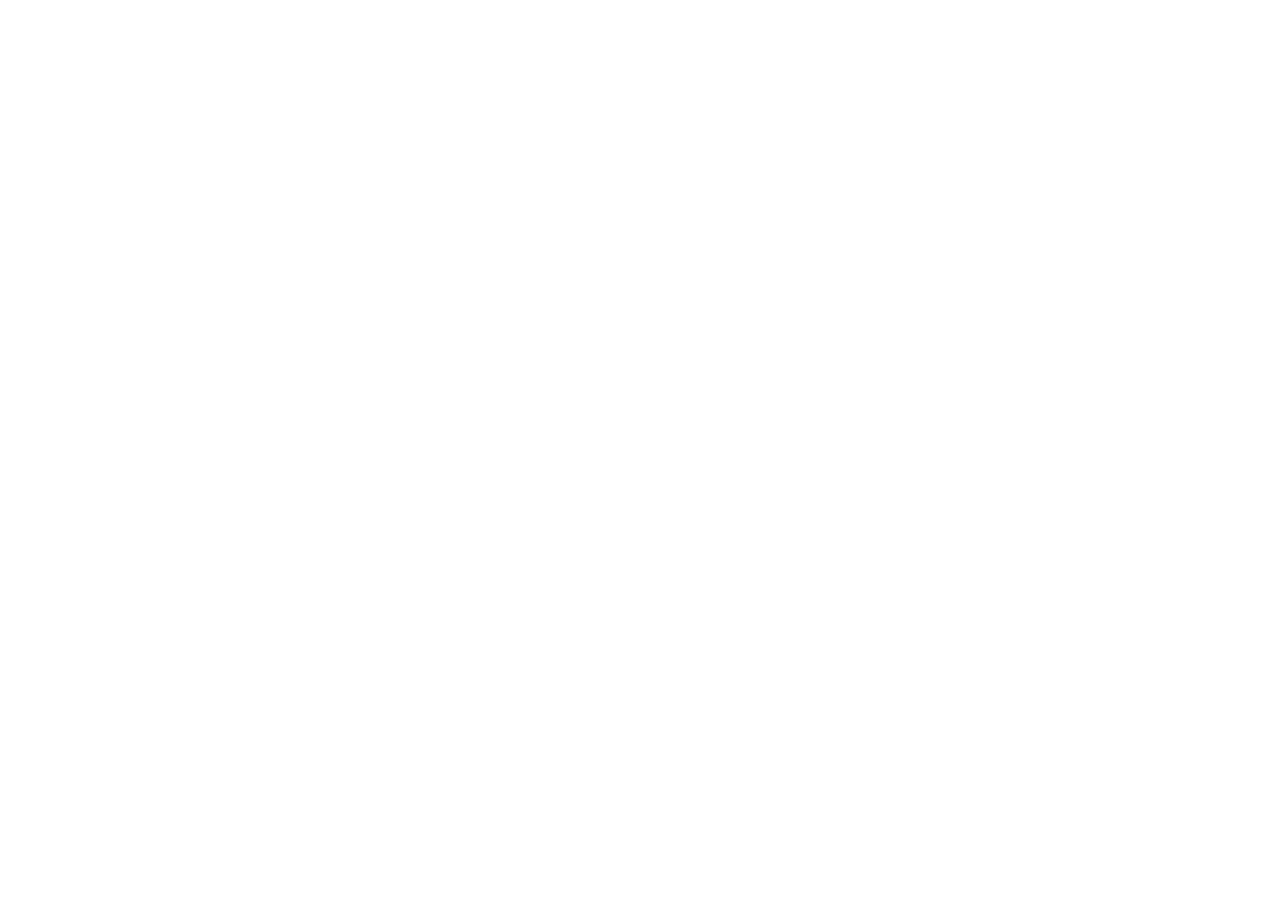
==== web/index.html @ d0534033 "Initial" ====
<!DOCTYPE html>
<html lang="en">

<head>
    <meta charset="UTF-8">
    <title>Babylon Intranet</title>
    <meta name="viewport" content="width=device-width">

</head>

<body>

    <header id="header">
        <nav>
            <span class="navblock" id="navmain">

            </span>
            <span class="navblock" id="navmember">

            </span>
            <span class="navblock" id="naveco">

            </span>
            <span class="navblock" id="navhold">

            </span >
            <span class="navblock" id="navsched">

            </span >
            <span class="navblock" id="navlogout">

            </span >
        </nav>
    </header>

    <div> <!--Content iframe-->
        <iframe src="" frameborder="0"></iframe>
    </div>

    <aside> <!--personalized shortcuts-->

    </aside> <!--personalized shortcuts-->
    <div> <!--content iframe-->

    </div> <!--content iframe-->

    <aside> <!--newsfeed-->

    </aside> <!--newsfeed-->
</body>

</html>
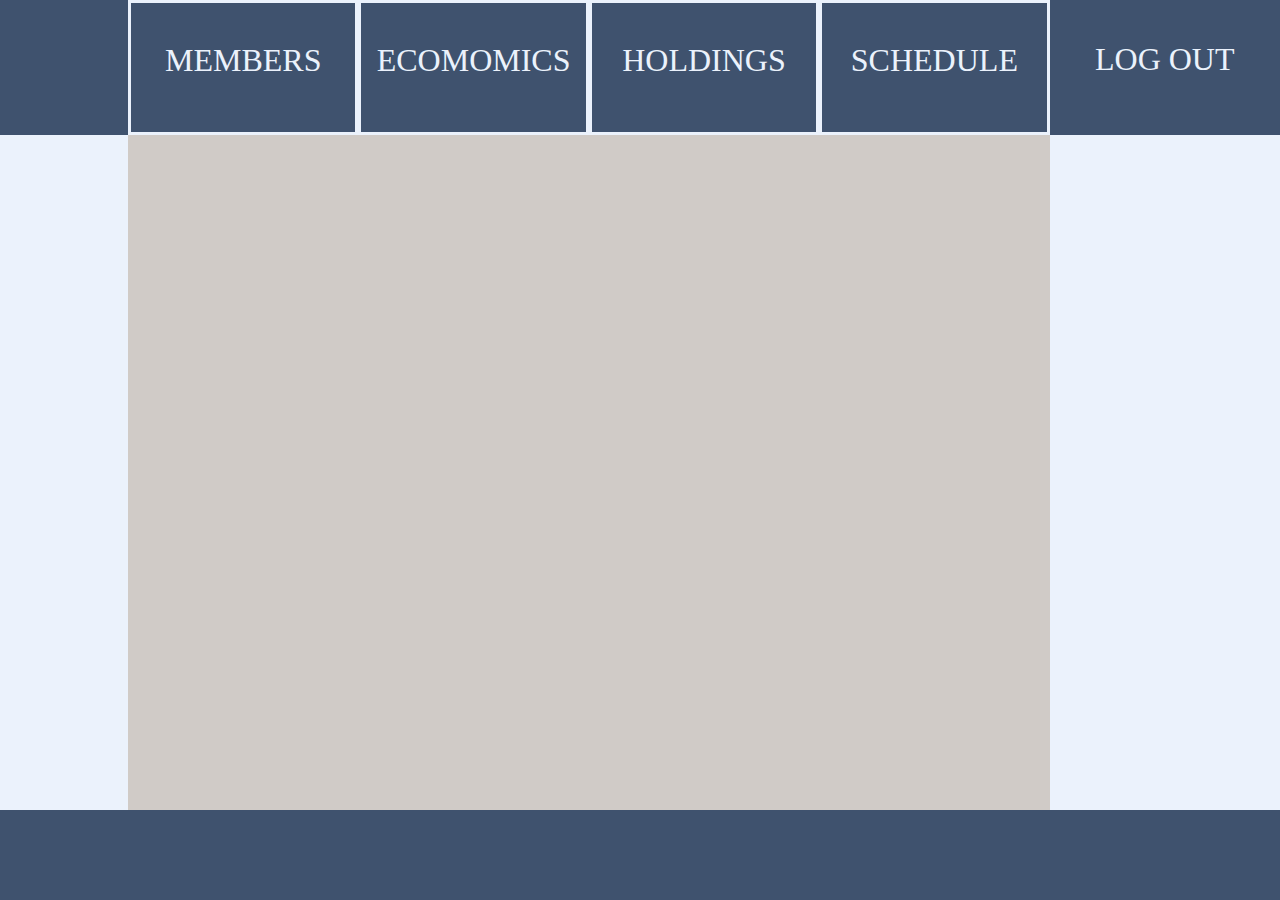
==== commit 860baf99: "main index structure" ====
--- a/web/index.html
+++ b/web/index.html
@@ -1,52 +1,37 @@
 <!DOCTYPE html>
 <html lang="en">
+  <head>
+    <meta charset="UTF-8" />
+    <title>Babylon Intranet</title>
+    <meta name="viewport" content="width=device-width" />
+    <link rel="stylesheet" href="intraStyle.css" />
+  </head>
 
-<head>
-    <meta charset="UTF-8">
-    <title>Babylon Intranet</title>
-    <meta name="viewport" content="width=device-width">
-
-</head>
-
-<body>
-
+  <body>
     <header id="header">
-        <nav>
-            <span class="navblock" id="navmain">
-
-            </span>
-            <span class="navblock" id="navmember">
-
-            </span>
-            <span class="navblock" id="naveco">
-
-            </span>
-            <span class="navblock" id="navhold">
-
-            </span >
-            <span class="navblock" id="navsched">
-
-            </span >
-            <span class="navblock" id="navlogout">
-
-            </span >
-        </nav>
+      <nav>
+        <span class="navblock " id="navmain"> <img src="" alt=""> </span>
+        <span class="navblock lightborder" id="navmember"> <p>MEMBERS</p> </span>
+        <span class="navblock lightborder" id="naveco"> <p>ECOMOMICS</p> </span>
+        <span class="navblock lightborder" id="navhold"> <p>HOLDINGS</p> </span>
+        <span class="navblock lightborder" id="navsched"> <p>SCHEDULE</p> </span>
+        <span class="navblock" id="navlogout"> <p>LOG OUT</p> </span>
+      </nav>
     </header>
 
-    <div> <!--Content iframe-->
-        <iframe src="" frameborder="0"></iframe>
+    <aside id="quickmenu"><!--personalized shortcuts--></aside>
+    <!--personalized shortcuts-->
+
+    <div id="iframe">
+      <!--Content iframe-->
+      <iframe src="" frameborder="0"></iframe>
     </div>
 
-    <aside> <!--personalized shortcuts-->
+    <aside id="newsfeed"><!--newsfeed--></aside>
+    <!--newsfeed-->
 
-    </aside> <!--personalized shortcuts-->
-    <div> <!--content iframe-->
+    <footer id="footer">
 
-    </div> <!--content iframe-->
-
-    <aside> <!--newsfeed-->
-
-    </aside> <!--newsfeed-->
-</body>
-
-</html>+    </footer>
+  </body>
+</html>
--- a/web/intraStyle.css
+++ b/web/intraStyle.css
@@ -0,0 +1,248 @@
+*,
+*::after,
+*:before {
+    padding: 0;
+    margin: 0;
+    box-sizing: border-box;
+}
+
+body {
+    height: 100%;
+    width: 100%;
+}
+
+nav {
+    height: 100%;
+    width: 100%;
+    background-color: #EBF2FC;
+}
+
+html {
+    background-color: #D0CBC7;
+    height: 100%;
+    width: 100%;
+}
+
+.rounded {
+    border-radius: 10%;
+}
+
+.lightborder {
+border: 3px solid #EBF2FC;
+}
+
+/* h1 {
+    margin: 1rem 2rem;
+} */
+
+/* Main page start */
+/* Header/Navigation */
+
+#header {
+position: fixed;
+height: 15%;
+min-width: 50px;
+width: 100%;
+}
+
+.navblock {
+    top: 0;
+    float: left;
+    height: 100%; 
+    align-items: center;
+    background: #3F526E;
+}
+
+.navblock p {
+    font-family: Spectral;
+    font-style: normal;
+    font-weight: normal;
+    font-size: 2.5vw;
+    line-height: normal;
+    vertical-align: auto;
+    text-align: center;
+    color: #EBF2FC;
+    position: relative;;
+    top: 30%;
+    bottom: 30%;
+    overflow: hidden;
+}
+
+#navmain {
+    width: 10%;
+}
+
+#navmember {
+    width: 18%;
+}
+
+#naveco {
+    width: 18%;
+}
+
+#navhold {
+    width: 18%;
+}
+
+#navsched {
+    width: 18%;
+}
+
+#navlogout {
+    width: 18%;
+}
+
+
+
+/* quickmenu */
+#quickmenu {
+    width: 10%;
+    height: 75%;
+    position: fixed;
+    top: 15%;
+    left: 0;
+    background-color: #EBF2FC;
+}
+
+
+/* iframe */
+#iframe {
+    width: 72%;
+    height: 75%;
+    position: fixed;
+    left: 10%;
+    top: 15%;
+}
+
+/* newsfeed */
+
+#newsfeed {
+    width: 18%;
+    height: 75%;
+    position: fixed;
+    right: 0;
+    top: 15%;
+    background-color: #EBF2FC;
+}
+
+
+#footer {
+    position: fixed;
+    bottom: 0;
+    height: 10%;
+    width: 100%;
+    background-color: #3F526E;
+}
+
+/* Main page ends */
+
+/* forms */
+form {
+    margin: 2rem;
+    width: 800px;
+    background: #D0CBC7;
+    border: 5px solid #3F526E;
+}
+
+.form-box {
+    padding: 1rem;
+    clear: both;
+    width: 100%;
+    position: relative;
+}
+
+.form-box label {
+    font-size: 1rem;
+    float: left;
+    width: 100px;
+    margin-right: 20px;font-family: Spectral;
+    font-style: normal;
+    font-weight: normal;
+    display: flex;
+    align-items: center;
+    text-align: center;
+
+    color: #3F526E;
+}
+
+.form-box input {
+    font-size: 1rem;
+    width: 300px;
+    padding: 0.25rem 1rem;
+    background: #EBF2FC;
+    border: 1px solid #3F526E;
+    box-sizing: border-box;
+    border-radius: 30px;
+    font-family: Spectral;
+    font-style: normal;
+    font-weight: normal;
+    align-items: center;
+    text-align: center;
+    color: #3F526E;
+}
+
+.form-box select {
+    font-size: 1rem;
+    width: 300px;
+    padding: 0.25rem 1rem;
+    background: #EBF2FC;
+    border: 1px solid #3F526E;
+    box-sizing: border-box;
+    border-radius: 30px;
+    font-family: Spectral;
+    font-style: normal;
+    font-weight: normal;
+    align-items: center;
+    text-align: center;
+    color: #3F526E;
+}
+
+.form-box option {
+    font-size: 1rem;
+    width: 300px;
+    padding: 0.25rem 1rem;
+}
+
+.form-box input[type="checkbox"] {
+    font-size: 1rem;
+}
+
+.form-box button {
+    font-size: 1rem;
+    border: none;
+    padding: 0.25rem 2rem;
+    margin-right: 1rem;
+    color: white;
+    background-color: cornflowerblue;
+    cursor: pointer;
+}
+
+.error::after {
+    background-color: hsl(10, 60%, 50%);
+    color: papayawhip;
+    font-size: 1rem;
+    line-height: 1.8;
+    width: 350px;
+    padding-left: 1rem;
+    position: absolute;
+    right: 0;
+    content: attr(data-errormsg);
+}
+
+#daySubfield {
+    width: 101px;
+    height: 44px;
+    float: left;
+}
+
+#monthSubfield {
+    width: 150px;
+    float: left;
+}
+
+#yearSubfield {
+    width: 101px;
+    height: 44px;
+    float: left;
+}
+
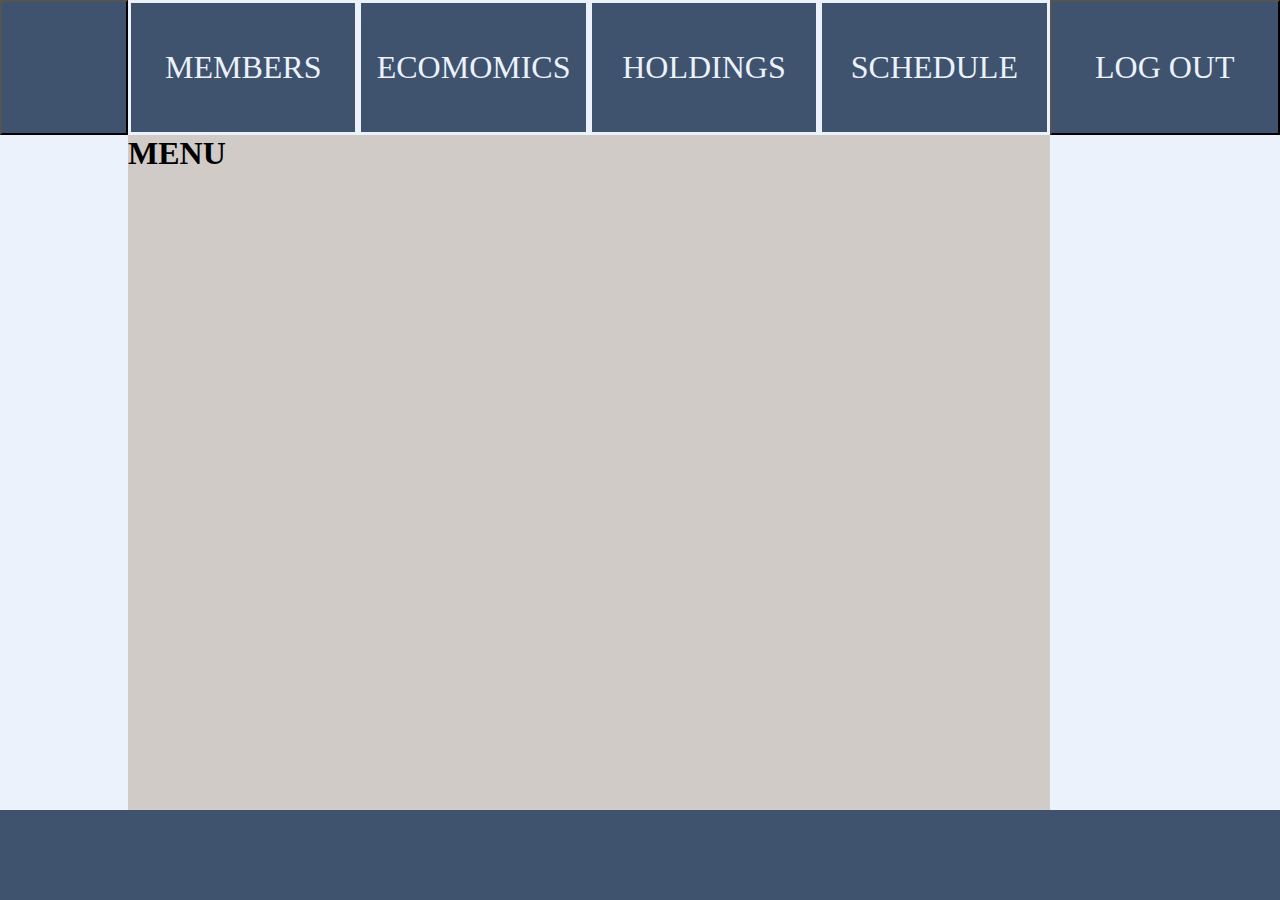
==== commit 516fc9be: "updt" ====
--- a/web/index.html
+++ b/web/index.html
@@ -4,31 +4,34 @@
     <meta charset="UTF-8" />
     <title>Babylon Intranet</title>
     <meta name="viewport" content="width=device-width" />
+    <script src="/code.js" defer></script>
     <link rel="stylesheet" href="intraStyle.css" />
   </head>
 
   <body>
     <header id="header">
       <nav>
-        <span class="navblock " id="navmain"> <img src="" alt=""> </span>
-        <span class="navblock lightborder" id="navmember"> <p>MEMBERS</p> </span>
-        <span class="navblock lightborder" id="naveco"> <p>ECOMOMICS</p> </span>
-        <span class="navblock lightborder" id="navhold"> <p>HOLDINGS</p> </span>
-        <span class="navblock lightborder" id="navsched"> <p>SCHEDULE</p> </span>
-        <span class="navblock" id="navlogout"> <p>LOG OUT</p> </span>
+        <button class="navblock " id="navmain"> <img src="" alt=""> </button>
+        <button class="navblock lightborder" id="navmember">MEMBERS</button>
+        <button class="navblock lightborder" id="naveco">ECOMOMICS</button>
+        <button class="navblock lightborder" id="navhold">HOLDINGS</button>
+        <button class="navblock lightborder" id="navsched">SCHEDULE</button>
+        <button class="navblock" id="navlogout">LOG OUT</button>
       </nav>
     </header>
+    
+    <aside id="quickmenu"><!--personalized shortcuts-->
+    
+    </aside><!--personalized shortcuts-->
 
-    <aside id="quickmenu"><!--personalized shortcuts--></aside>
-    <!--personalized shortcuts-->
+      <!--Content iframe-->
+      <iframe id="iframe" src="personalMenu.html" frameborder="0">
 
-    <div id="iframe">
-      <!--Content iframe-->
-      <iframe src="" frameborder="0"></iframe>
-    </div>
+      </iframe>
 
-    <aside id="newsfeed"><!--newsfeed--></aside>
-    <!--newsfeed-->
+    <aside id="newsfeed"><!--newsfeed-->
+    
+    </aside><!--newsfeed-->
 
     <footer id="footer">
 
--- a/web/intraStyle.css
+++ b/web/intraStyle.css
@@ -4,6 +4,7 @@
     padding: 0;
     margin: 0;
     box-sizing: border-box;
+    font-family: Spectral;
 }
 
 body {
@@ -35,8 +36,8 @@
     margin: 1rem 2rem;
 } */
 
-/* Main page start */
-/* Header/Navigation */
+/* ############Main page start############################## */
+/* ############Header/Navigation############################## */
 
 #header {
 position: fixed;
@@ -51,10 +52,7 @@
     height: 100%; 
     align-items: center;
     background: #3F526E;
-}
-
-.navblock p {
-    font-family: Spectral;
+    cursor: pointer;
     font-style: normal;
     font-weight: normal;
     font-size: 2.5vw;
@@ -62,10 +60,7 @@
     vertical-align: auto;
     text-align: center;
     color: #EBF2FC;
-    position: relative;;
-    top: 30%;
-    bottom: 30%;
-    overflow: hidden;
+
 }
 
 #navmain {
@@ -94,7 +89,7 @@
 
 
 
-/* quickmenu */
+/* ############quickmenu############################## */
 #quickmenu {
     width: 10%;
     height: 75%;
@@ -105,7 +100,7 @@
 }
 
 
-/* iframe */
+/* ############iframe############################## */
 #iframe {
     width: 72%;
     height: 75%;
@@ -114,7 +109,7 @@
     top: 15%;
 }
 
-/* newsfeed */
+/* ############newsfeed############################## */
 
 #newsfeed {
     width: 18%;
@@ -134,9 +129,9 @@
     background-color: #3F526E;
 }
 
-/* Main page ends */
-
-/* forms */
+/* ############Main page ends############################## */
+
+/* ################forms############################## */
 form {
     margin: 2rem;
     width: 800px;
@@ -155,7 +150,7 @@
     font-size: 1rem;
     float: left;
     width: 100px;
-    margin-right: 20px;font-family: Spectral;
+    margin-right: 20px;
     font-style: normal;
     font-weight: normal;
     display: flex;
@@ -173,7 +168,6 @@
     border: 1px solid #3F526E;
     box-sizing: border-box;
     border-radius: 30px;
-    font-family: Spectral;
     font-style: normal;
     font-weight: normal;
     align-items: center;
@@ -189,7 +183,7 @@
     border: 1px solid #3F526E;
     box-sizing: border-box;
     border-radius: 30px;
-    font-family: Spectral;
+
     font-style: normal;
     font-weight: normal;
     align-items: center;
@@ -246,3 +240,96 @@
     float: left;
 }
 
+/* ###############login############################## */
+
+
+#login {
+    margin: 0;
+    position: absolute;
+    height: fit-content;
+    width: 25%;
+    /* min-width: 320px;
+    min-height: 240px; */
+    top: 50%;
+    left: 50%;
+    transform: translate(-50%, -50%);
+    border: 3px solid #DDAF7D;
+    box-shadow: 0px 4px 4px rgba(0, 0, 0, 0.25);
+    border-radius: 60px;    
+    background-color: #3F526E;
+}
+
+/* #login p {
+    text-align: center;
+    font-style: normal;
+    font-weight: normal;
+    font-size: 2vw;
+    position: relative;
+    color: #EBF2FC;
+    padding-left: 5%;
+    padding-right: 5%;
+    padding-top: 5%;
+} */
+
+#inputwrapper {
+    position: relative;
+    padding-bottom: 10%;
+    padding-top: 5%;
+}
+
+.inputfield {
+    position: relative;
+}
+
+
+.inputfield  label{
+    
+    position: relative;
+    top:50%;
+    left: 10%;
+    font-size: 1.7vw;
+    width: 80%;
+    padding: 0.25rem 1rem;
+    position: relative;
+    box-sizing: border-box;
+    border-radius: 30px;
+    font-style: normal;
+    font-weight: normal;
+    align-items: center;
+    text-align: center;
+    color: #EBF2FC;
+    display: block;
+}
+
+.inputfield input{
+    position: relative;
+    left: 10%;
+    font-size: 1.7vw;
+    width: 80%;
+    padding: 0.25rem 1rem;
+    background: #EBF2FC;
+    border: 1px solid #3F526E;
+    position: relative;
+    box-sizing: border-box;
+    border-radius: 30px;
+    font-style: normal;
+    font-weight: normal;
+    align-items: center;
+    text-align: center;
+    color: #3F526E;
+    display: flex;
+    justify-content: center;
+}
+
+#loginbutton {
+    left: 20%;
+    position: relative;
+    font-size: 1.7vw;
+    width: 60%;
+    border-radius: 30px;
+    cursor: pointer;    
+}
+
+.buttonwrapper {
+    padding-top: 5%;
+}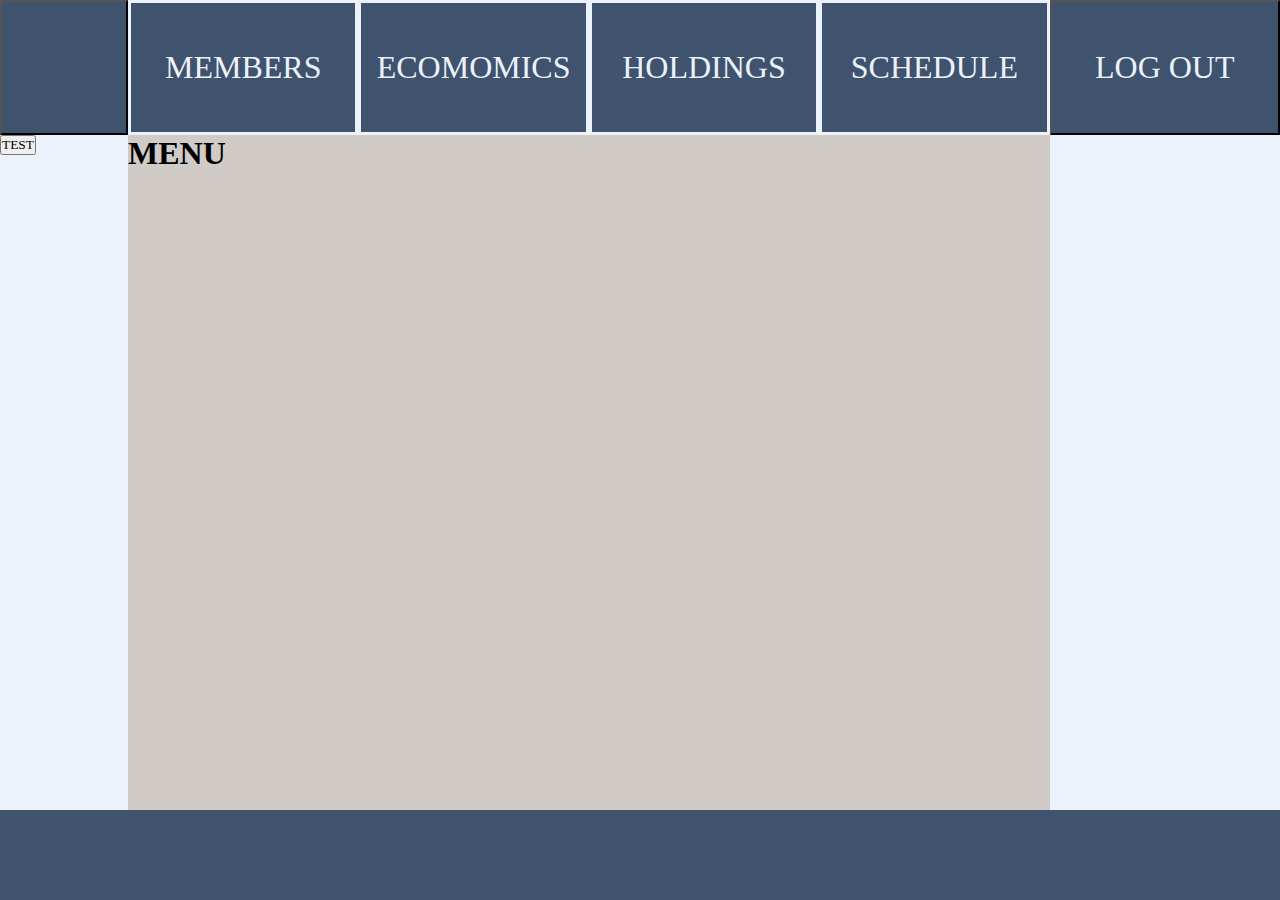
==== commit baf16c31: "Login somewhat working" ====
--- a/web/index.html
+++ b/web/index.html
@@ -21,7 +21,9 @@
     </header>
     
     <aside id="quickmenu"><!--personalized shortcuts-->
-    
+        <button id="test">
+          TEST
+        </button>
     </aside><!--personalized shortcuts-->
 
       <!--Content iframe-->
